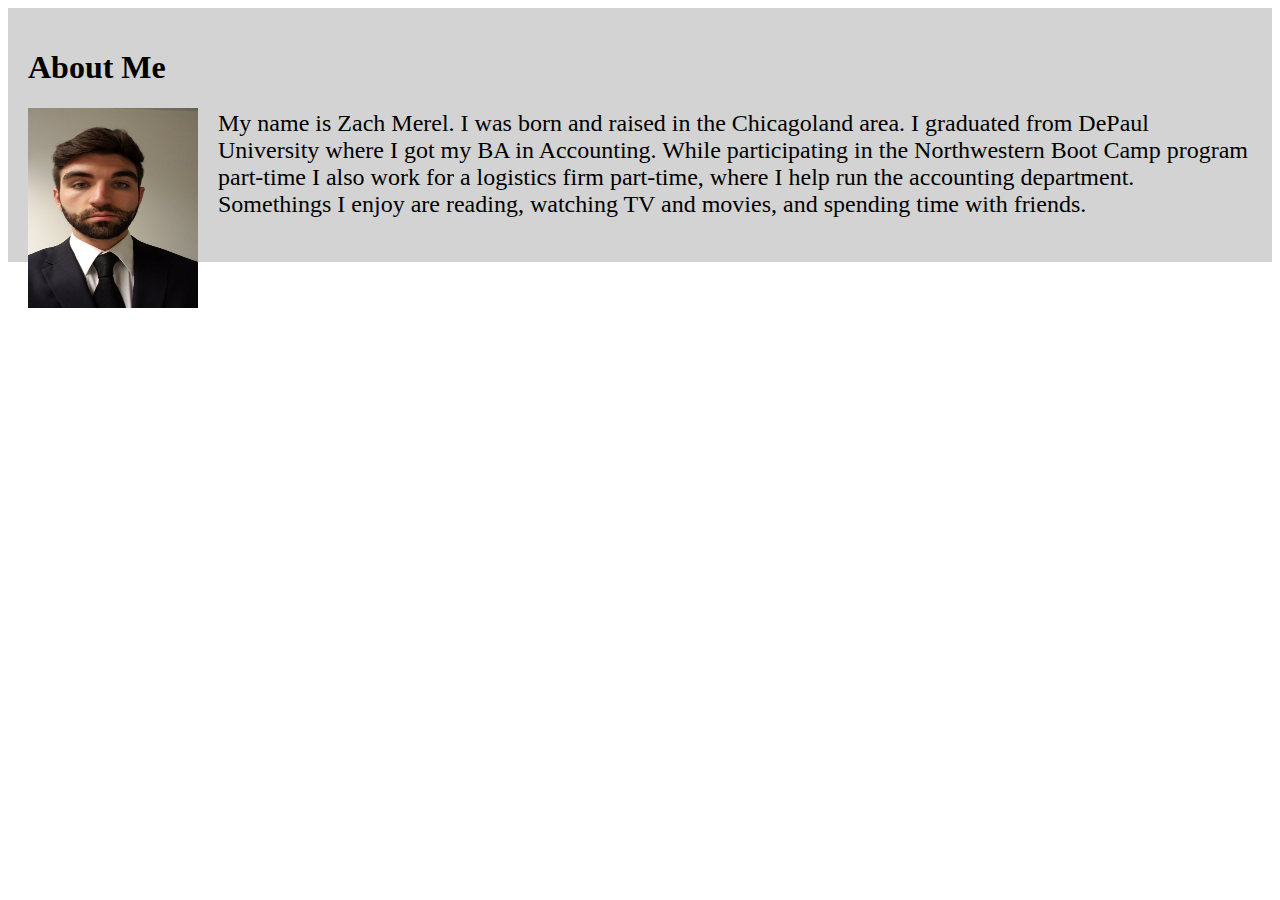
==== index.html @ 61ac79af "second commit" ====
<!DOCTYPE html>
<html lang="en">

<head>
    <meta charset="UTF-8">
    <meta name="viewport" content="width=device-width, initial-scale=1.0">
    <meta http-equiv="X-UA-Compatible" content="ie=edge">
    <title>About Me</title>
    <link rel="stylesheet" href="assets/css/style.css">
</head>

<body>
    <div class="aboutme">
        <h1>About Me</h1>
        <img id="biopicture" src="assets/images/bio_picture.jpeg">
        <p id="bio">My name is Zach Merel. I was born and raised in the Chicagoland area. I graduated from DePaul University where I
            got my BA in Accounting. While participating in the Northwestern Boot Camp program part-time I also work for
            a logistics firm part-time, where I help run the accounting department. Somethings I enjoy are reading, watching
            TV and movies, and spending time with friends.
        </p>
    </div>
</body>

</html>
---- assets/css/style.css ----
body{
    background-image:url(/Basic-Portfolio/assets/images/dark_Tire_@2X.png);
    /* background-repeat: no-repeat; */
    /* background-size: 100%; */
}
.myname{
    background-color: lightgray;
    padding: 20px;
    margin-bottom: 20px;
    width: 20%;
    float: left;
    font-family:'Courier New', Courier, monospace;
}

.aboutme{
    background-color: lightgray;
    widows: 960px;
    padding: 20px;
}
#contact{
    float: right;
    width: 10%
}
#portfolio{
    float: right;
    width: 10%
}
#index{
    float: right;
    width: 10%
}
#biopicture{
    width: 170px;
    height: 200px;
    float: left;
    margin-right: 20px;
}
#bio{
    font-size: x-large;
}
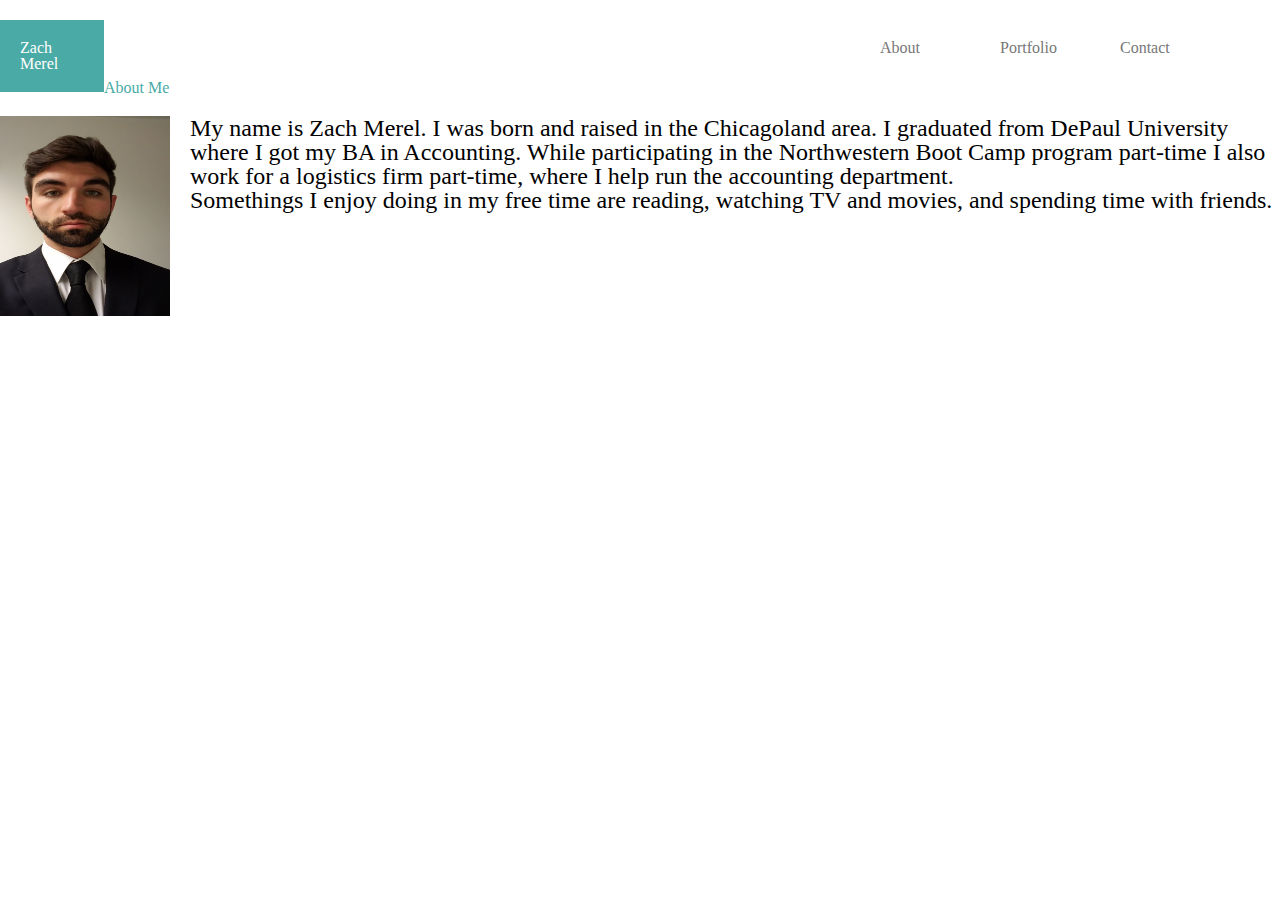
==== commit 8df23a63: "third commit" ====
--- a/index.html
+++ b/index.html
@@ -7,18 +7,41 @@
     <meta http-equiv="X-UA-Compatible" content="ie=edge">
     <title>About Me</title>
     <link rel="stylesheet" href="assets/css/style.css">
+    <link rel="stylesheet" href="assets/css/reset.css">
 </head>
+<header>
+    <div id="myname">
+        <h1>Zach Merel</h1>
+    </div>
+    <div class="pagebuttons">
+        <h2 id="contact">
+            <a href="contact.html">Contact</a>
+        </h2>
+        <h2 id="portfolio">
+            <a href="portfolio.html">Portfolio</a>
+        </h2>
+        <h2 id="index">
+            <a href="index.html">About</a>
+        </h2>
+
+    </div>
+</header>
 
 <body>
-    <div class="aboutme">
-        <h1>About Me</h1>
+    <div class="content_area">
+        <h1 id="pagetitle">About Me</h1>
         <img id="biopicture" src="assets/images/bio_picture.jpeg">
-        <p id="bio">My name is Zach Merel. I was born and raised in the Chicagoland area. I graduated from DePaul University where I
-            got my BA in Accounting. While participating in the Northwestern Boot Camp program part-time I also work for
-            a logistics firm part-time, where I help run the accounting department. Somethings I enjoy are reading, watching
-            TV and movies, and spending time with friends.
-        </p>
+        <div id="bio">
+            <p>My name is Zach Merel. I was born and raised in the Chicagoland area. I graduated from DePaul University where
+                I got my BA in Accounting. While participating in the Northwestern Boot Camp program part-time I also work
+                for a logistics firm part-time, where I help run the accounting department.</p>
+            <p>Somethings I enjoy doing in my free time are reading, watching TV and movies, and spending time with friends.
+                </p>
+        </div>
     </div>
 </body>
+<footer>
+
+</footer>
 
 </html>--- a/assets/css/style.css
+++ b/assets/css/style.css
@@ -3,31 +3,93 @@
     /* background-repeat: no-repeat; */
     /* background-size: 100%; */
 }
-.myname{
-    background-color: lightgray;
+header{
+    padding: 20px;
+    background: #ffffff;
+}
+footer{
+    background: #666666;
+}
+section {
     padding: 20px;
     margin-bottom: 20px;
-    width: 20%;
-    float: left;
-    font-family:'Courier New', Courier, monospace;
+    
+  }
+a:active {
+    color: pink;
+    background-color: transparent;
+    text-decoration: underline;
 }
-
-.aboutme{
-    background-color: lightgray;
-    widows: 960px;
+a:link {
+    color: #777777;
+    background-color: transparent;
+    text-decoration: none;
+}
+a:visited {
+    color: #777777;
+    background-color: transparent;
+    text-decoration: none;
+}
+a:hover {
+    color: red;
+    background-color: transparent;
+    text-decoration: underline;
+}
+.vl {
+    border: 1px solid #cccccc;
+    height: 5px;
+    position: absolute;
+    left: 50%;
+    margin-left: -3px;
+    top: -5;
+}
+.pagebuttons{
+    color: #dddddd;
     padding: 20px;
+    margin: 20px;
+}
+.contact_box{
+    margin-top: 20px;
+    margin-bottom: 20px;
+    border: solid #dddddd;
+    padding: 5px;
+}
+#message_box{
+    margin-top: 20px;
+    margin-bottom: 20px;
+    border: solid #dddddd;
+    padding: 5px;
+    height: 200px;
+    resize: both;
+    overflow: auto;
+}
+#submit_button{
+    background: #4aaaa5;
+    padding: 8px;
+    color: #ffffff;
+    width: 3%;
+}
+#content_area{
+    background: #ffffff;
+    
+    padding: 20px;
+    font: color #dddddd;
+}
+#pagetitle{
+    margin-bottom: 20px;
+    color: #4aaaa5;
 }
 #contact{
     float: right;
-    width: 10%
+    width: 10%;
 }
 #portfolio{
     float: right;
-    width: 10%
+    width: 10%;
 }
 #index{
     float: right;
-    width: 10%
+    width: 10%;
 }
 #biopicture{
     width: 170px;
@@ -39,3 +101,11 @@
     font-size: x-large;
 }
 
+#myname{
+    padding: 20px;
+    width: 5%;
+    float: left;
+    background: #4aaaa5;
+    color: #ffffff;
+}
+
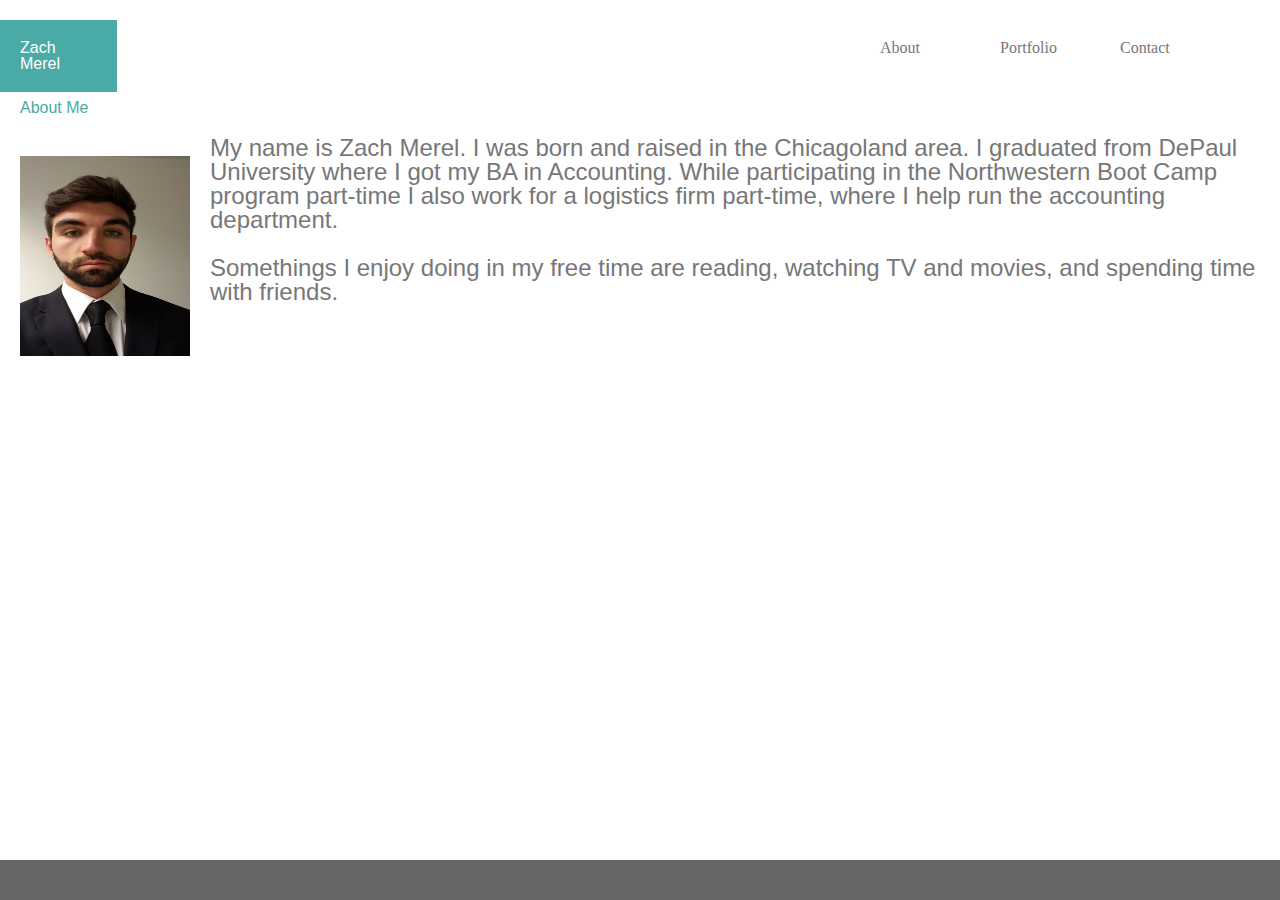
==== commit 16895852: "fourth commit" ====
--- a/index.html
+++ b/index.html
@@ -28,13 +28,14 @@
 </header>
 
 <body>
-    <div class="content_area">
+    <div class="main_content">
         <h1 id="pagetitle">About Me</h1>
         <img id="biopicture" src="assets/images/bio_picture.jpeg">
         <div id="bio">
             <p>My name is Zach Merel. I was born and raised in the Chicagoland area. I graduated from DePaul University where
                 I got my BA in Accounting. While participating in the Northwestern Boot Camp program part-time I also work
                 for a logistics firm part-time, where I help run the accounting department.</p>
+            <br>
             <p>Somethings I enjoy doing in my free time are reading, watching TV and movies, and spending time with friends.
                 </p>
         </div>
--- a/assets/css/style.css
+++ b/assets/css/style.css
@@ -6,10 +6,16 @@
 header{
     padding: 20px;
     background: #ffffff;
+    font-family: 'Georgia', Times, Times New Roman, serif;
 }
-footer{
-    background: #666666;
-}
+footer {
+    position:fixed;
+    left:0px;
+    bottom:0px;
+    height:40px;
+    width:100%;
+    background:#666666;
+ }
 section {
     padding: 20px;
     margin-bottom: 20px;
@@ -29,6 +35,9 @@
     color: #777777;
     background-color: transparent;
     text-decoration: none;
+}
+.main_content{
+    background: #ffffff;
 }
 a:hover {
     color: red;
@@ -54,6 +63,22 @@
     border: solid #dddddd;
     padding: 5px;
 }
+.portfolio_pictures{
+    position: relative;
+    width: 300px;
+    height: 250px;
+    margin: 20px;
+}
+.portfolio_text{
+    position: absolute;
+    text-align: center;
+    bottom: 3%;
+    left: 50%;
+    transform: translate(-50%, -50%);
+    background: #4aaaa5;
+    color: #ffffff;
+    width: 300px;
+}
 #message_box{
     margin-top: 20px;
     margin-bottom: 20px;
@@ -76,8 +101,9 @@
     font: color #dddddd;
 }
 #pagetitle{
-    margin-bottom: 20px;
+    padding: 20px;
     color: #4aaaa5;
+    font-family: 'Arial', 'Helvetica Neue', Helvetica, sans-serif;
 }
 #contact{
     float: right;
@@ -95,17 +121,20 @@
     width: 170px;
     height: 200px;
     float: left;
-    margin-right: 20px;
+    margin: 20px;
 }
 #bio{
     font-size: x-large;
+    font-family: 'Arial', 'Helvetica Neue', Helvetica, sans-serif;
+    color: #777777;
 }
 
 #myname{
     padding: 20px;
-    width: 5%;
+    width: 6%;
     float: left;
     background: #4aaaa5;
     color: #ffffff;
+    font-family: 'Arial', 'Helvetica Neue', Helvetica, sans-serif;
 }
 
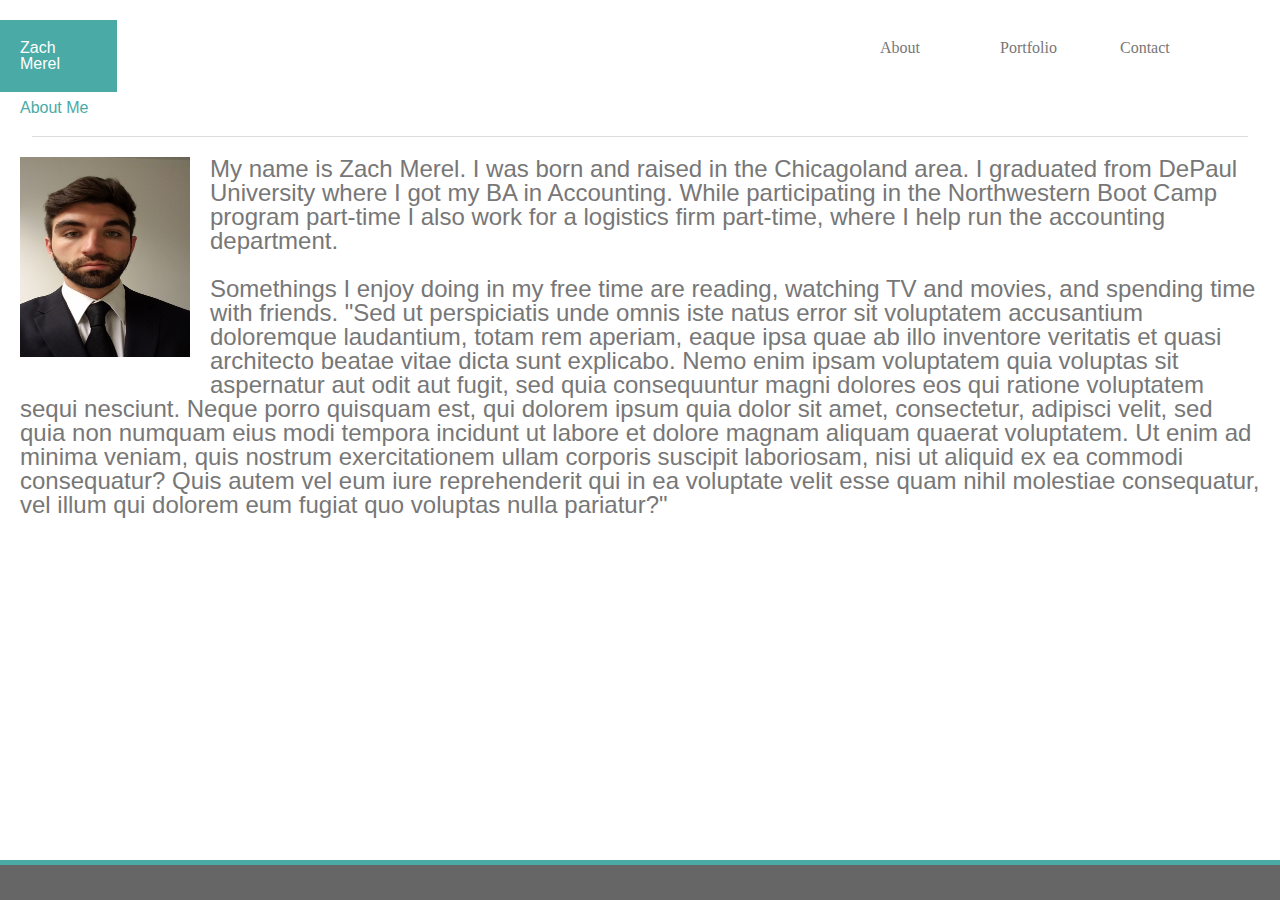
==== commit 687414a0: "fifth commit" ====
--- a/index.html
+++ b/index.html
@@ -30,6 +30,7 @@
 <body>
     <div class="main_content">
         <h1 id="pagetitle">About Me</h1>
+        <div class="content_seperator"></div>
         <img id="biopicture" src="assets/images/bio_picture.jpeg">
         <div id="bio">
             <p>My name is Zach Merel. I was born and raised in the Chicagoland area. I graduated from DePaul University where
@@ -37,12 +38,20 @@
                 for a logistics firm part-time, where I help run the accounting department.</p>
             <br>
             <p>Somethings I enjoy doing in my free time are reading, watching TV and movies, and spending time with friends.
-                </p>
+                "Sed ut perspiciatis unde omnis iste natus error sit voluptatem accusantium doloremque laudantium, totam
+                rem aperiam, eaque ipsa quae ab illo inventore veritatis et quasi architecto beatae vitae dicta sunt explicabo.
+                Nemo enim ipsam voluptatem quia voluptas sit aspernatur aut odit aut fugit, sed quia consequuntur magni dolores
+                eos qui ratione voluptatem sequi nesciunt. Neque porro quisquam est, qui dolorem ipsum quia dolor sit amet,
+                consectetur, adipisci velit, sed quia non numquam eius modi tempora incidunt ut labore et dolore magnam aliquam
+                quaerat voluptatem. Ut enim ad minima veniam, quis nostrum exercitationem ullam corporis suscipit laboriosam,
+                nisi ut aliquid ex ea commodi consequatur? Quis autem vel eum iure reprehenderit qui in ea voluptate velit
+                esse quam nihil molestiae consequatur, vel illum qui dolorem eum fugiat quo voluptas nulla pariatur?"
+            </p>
         </div>
     </div>
 </body>
 <footer>
-
+    <div class="footer_accent"></div>
 </footer>
 
 </html>--- a/assets/css/style.css
+++ b/assets/css/style.css
@@ -79,6 +79,16 @@
     color: #ffffff;
     width: 300px;
 }
+.footer_accent{
+    background: #4aaaa5;
+    height:5px;
+}
+.content_seperator{
+    background: #dddddd;
+    height: 1px;
+    width: 95%;
+    margin: auto;
+}
 #message_box{
     margin-top: 20px;
     margin-bottom: 20px;
@@ -127,6 +137,7 @@
     font-size: x-large;
     font-family: 'Arial', 'Helvetica Neue', Helvetica, sans-serif;
     color: #777777;
+    padding: 20px;
 }
 
 #myname{
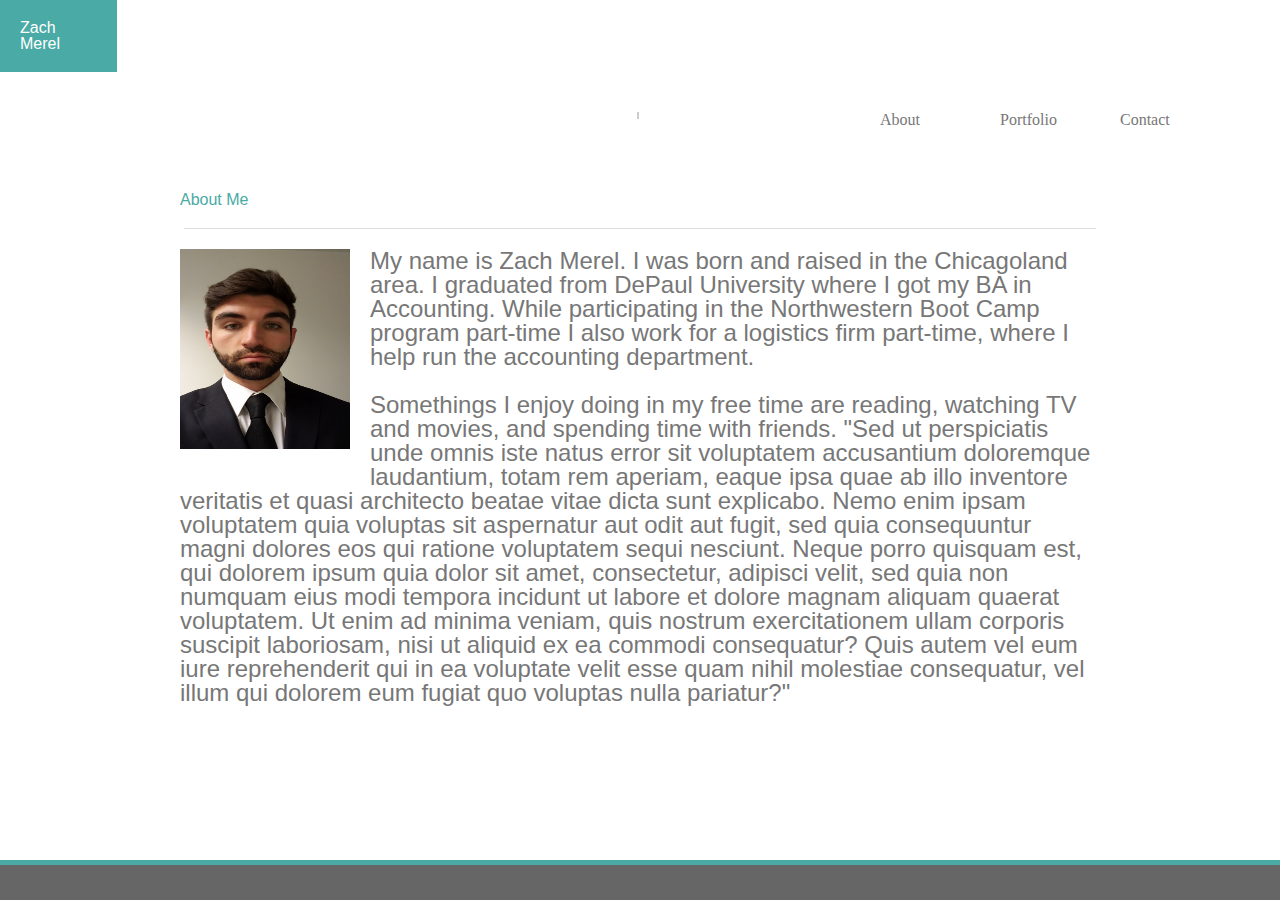
==== commit 7ca5ec86: "sixth commit" ====
--- a/index.html
+++ b/index.html
@@ -9,26 +9,27 @@
     <link rel="stylesheet" href="assets/css/style.css">
     <link rel="stylesheet" href="assets/css/reset.css">
 </head>
-<header>
-    <div id="myname">
-        <h1>Zach Merel</h1>
-    </div>
-    <div class="pagebuttons">
-        <h2 id="contact">
-            <a href="contact.html">Contact</a>
-        </h2>
-        <h2 id="portfolio">
-            <a href="portfolio.html">Portfolio</a>
-        </h2>
-        <h2 id="index">
-            <a href="index.html">About</a>
-        </h2>
-
-    </div>
-</header>
 
 <body>
-    <div class="main_content">
+    <header>
+        <div id="myname">
+            <h1>Zach Merel</h1>
+        </div>
+        <div class="pagebuttons">
+            <h4 id="contact">
+                <a href="contact.html">Contact</a>
+            </h4>
+            <div class="vl"></div>
+            <h2 id="portfolio">
+                <a href="portfolio.html">Portfolio</a>
+            </h2>
+            <h2 id="index">
+                <a href="index.html">About</a>
+            </h2>
+
+        </div>
+    </header>
+    <section id="content_area">
         <h1 id="pagetitle">About Me</h1>
         <div class="content_seperator"></div>
         <img id="biopicture" src="assets/images/bio_picture.jpeg">
@@ -48,7 +49,7 @@
                 esse quam nihil molestiae consequatur, vel illum qui dolorem eum fugiat quo voluptas nulla pariatur?"
             </p>
         </div>
-    </div>
+    </section>
 </body>
 <footer>
     <div class="footer_accent"></div>
--- a/assets/css/style.css
+++ b/assets/css/style.css
@@ -36,9 +36,7 @@
     background-color: transparent;
     text-decoration: none;
 }
-.main_content{
-    background: #ffffff;
-}
+
 a:hover {
     color: red;
     background-color: transparent;
@@ -106,9 +104,11 @@
 }
 #content_area{
     background: #ffffff;
-    
     padding: 20px;
     font: color #dddddd;
+    width: 960px;
+    margin: auto;
+
 }
 #pagetitle{
     padding: 20px;
@@ -143,9 +143,12 @@
 #myname{
     padding: 20px;
     width: 6%;
-    float: left;
+    
     background: #4aaaa5;
     color: #ffffff;
     font-family: 'Arial', 'Helvetica Neue', Helvetica, sans-serif;
 }
+#name_text{
+    padding-top: 20px;
+}
 
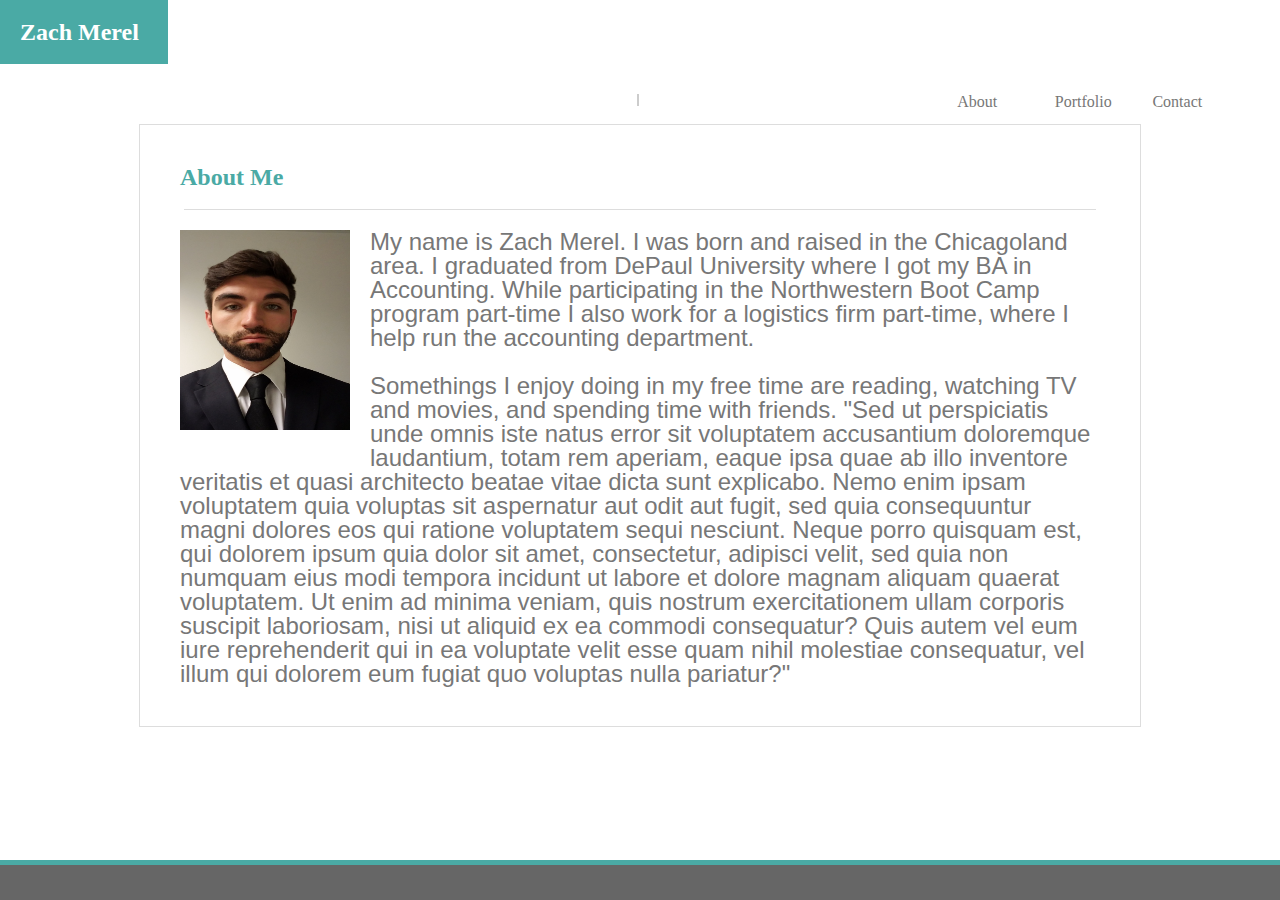
==== commit 6c95c9e7: "seventh commit" ====
--- a/index.html
+++ b/index.html
@@ -29,7 +29,7 @@
 
         </div>
     </header>
-    <section id="content_area">
+    <section class="content_area">
         <h1 id="pagetitle">About Me</h1>
         <div class="content_seperator"></div>
         <img id="biopicture" src="assets/images/bio_picture.jpeg">
--- a/assets/css/style.css
+++ b/assets/css/style.css
@@ -15,6 +15,7 @@
     height:40px;
     width:100%;
     background:#666666;
+    
  }
 section {
     padding: 20px;
@@ -44,7 +45,7 @@
 }
 .vl {
     border: 1px solid #cccccc;
-    height: 5px;
+    height: 10px;
     position: absolute;
     left: 50%;
     margin-left: -3px;
@@ -53,7 +54,7 @@
 .pagebuttons{
     color: #dddddd;
     padding: 20px;
-    margin: 20px;
+    margin: 10px;
 }
 .contact_box{
     margin-top: 20px;
@@ -65,17 +66,20 @@
     position: relative;
     width: 300px;
     height: 250px;
-    margin: 20px;
+    margin: 20px 20px;
+    z-index: 1;
 }
 .portfolio_text{
     position: absolute;
     text-align: center;
     bottom: 3%;
     left: 50%;
+    padding: 10px;
     transform: translate(-50%, -50%);
     background: #4aaaa5;
     color: #ffffff;
     width: 300px;
+    z-index: 2;
 }
 .footer_accent{
     background: #4aaaa5;
@@ -87,12 +91,33 @@
     width: 95%;
     margin: auto;
 }
+.header_width{
+    width: 960px;
+    margin: auto;
+}
+.row1{
+    position: relative;
+    float: left;
+}
+.clearfix{
+    clear: both;
+}
+.content_area{
+    background: #ffffff;
+    padding: 20px;
+    font: color #dddddd;
+    width: 960px;
+    margin: 0px auto 100px auto;
+    border: 1px solid #dddddd;
+   
+
+}
 #message_box{
     margin-top: 20px;
     margin-bottom: 20px;
     border: solid #dddddd;
     padding: 5px;
-    height: 200px;
+    height: 150px;
     resize: both;
     overflow: auto;
 }
@@ -100,32 +125,27 @@
     background: #4aaaa5;
     padding: 8px;
     color: #ffffff;
-    width: 3%;
+    width: 5%;
 }
-#content_area{
-    background: #ffffff;
-    padding: 20px;
-    font: color #dddddd;
-    width: 960px;
-    margin: auto;
 
-}
 #pagetitle{
     padding: 20px;
     color: #4aaaa5;
-    font-family: 'Arial', 'Helvetica Neue', Helvetica, sans-serif;
+    font-family: 'Georgia', Times, Times New Roman, serif;
+    font-size: x-large;
+    font-weight: bold;
 }
 #contact{
     float: right;
-    width: 10%;
+    width: 8%;
 }
 #portfolio{
     float: right;
-    width: 10%;
+    width: 8%;
 }
 #index{
     float: right;
-    width: 10%;
+    width: 8%;
 }
 #biopicture{
     width: 170px;
@@ -142,11 +162,12 @@
 
 #myname{
     padding: 20px;
-    width: 6%;
-    
+    width: 10%;
+    font-size: x-large;
+    font-weight: bold;
     background: #4aaaa5;
     color: #ffffff;
-    font-family: 'Arial', 'Helvetica Neue', Helvetica, sans-serif;
+    font-family: 'Georgia', Times, Times New Roman, serif;
 }
 #name_text{
     padding-top: 20px;
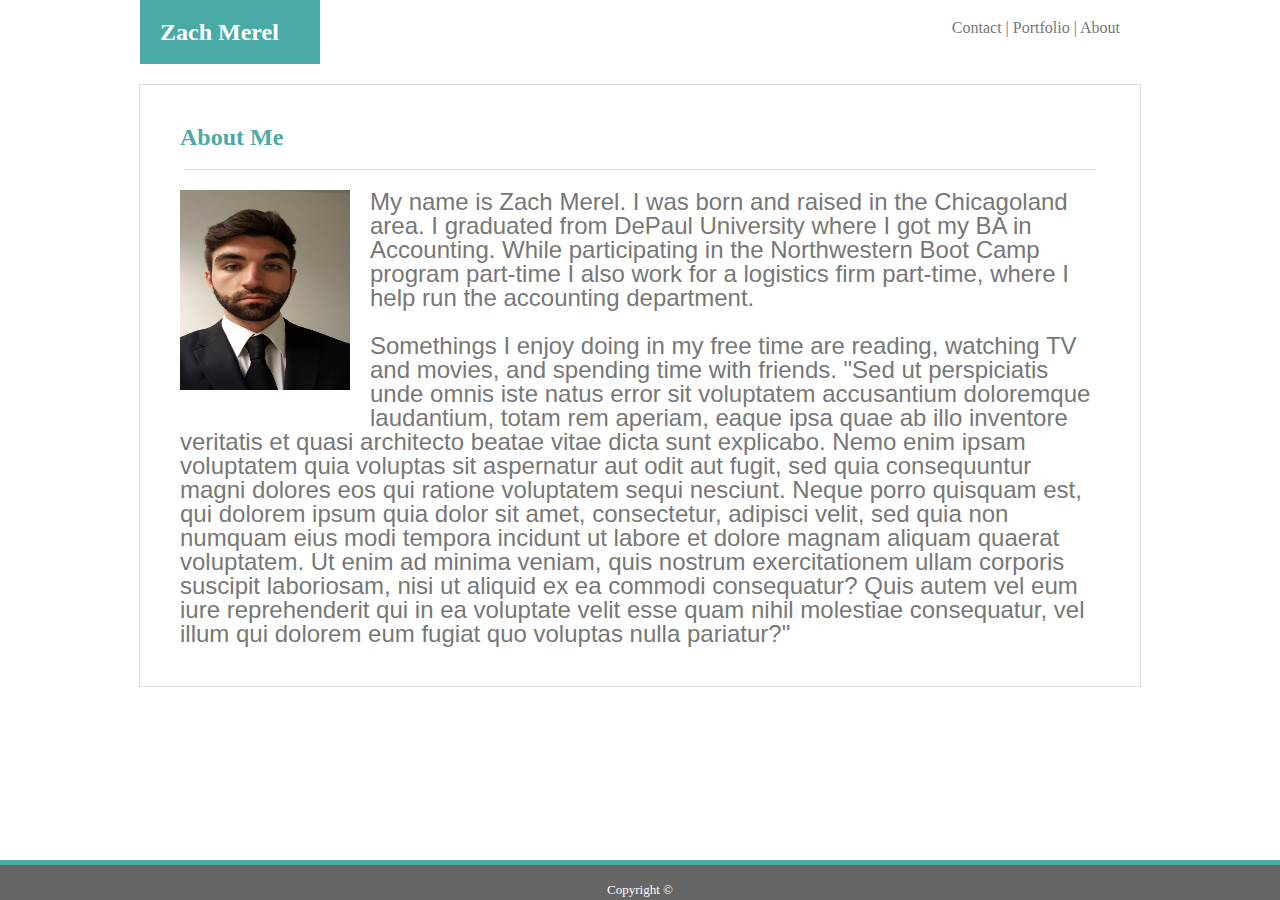
==== commit cff34d59: "tenth commit" ====
--- a/index.html
+++ b/index.html
@@ -12,27 +12,27 @@
 
 <body>
     <header>
-        <div id="myname">
-            <h1>Zach Merel</h1>
-        </div>
-        <div class="pagebuttons">
-            <h4 id="contact">
-                <a href="contact.html">Contact</a>
-            </h4>
-            <div class="vl"></div>
-            <h2 id="portfolio">
-                <a href="portfolio.html">Portfolio</a>
-            </h2>
-            <h2 id="index">
-                <a href="index.html">About</a>
-            </h2>
+        <div class="header_width">
+            <nav class="pagelinks">
+
+                <a href="contact.html">Contact |</a>
+
+                <a href="portfolio.html">Portfolio |</a>
+
+                <a href="index.html">About </a>
+
+            </nav>
+            <div id="myname">
+                Zach Merel
+            </div>
 
         </div>
+
     </header>
     <section class="content_area">
         <h1 id="pagetitle">About Me</h1>
         <div class="content_seperator"></div>
-        <img id="biopicture" src="assets/images/bio_picture.jpeg">
+        <img id="biopicture" src="assets/images/bio_picture.jpeg" alt="Smiley face">
         <div id="bio">
             <p>My name is Zach Merel. I was born and raised in the Chicagoland area. I graduated from DePaul University where
                 I got my BA in Accounting. While participating in the Northwestern Boot Camp program part-time I also work
@@ -50,9 +50,11 @@
             </p>
         </div>
     </section>
+    <footer>
+        <div class="footer_accent"></div>
+        <div class="copyright">Copyright ©</div>
+    </footer>
 </body>
-<footer>
-    <div class="footer_accent"></div>
-</footer>
+
 
 </html>--- a/assets/css/style.css
+++ b/assets/css/style.css
@@ -4,7 +4,6 @@
     /* background-size: 100%; */
 }
 header{
-    padding: 20px;
     background: #ffffff;
     font-family: 'Georgia', Times, Times New Roman, serif;
 }
@@ -15,6 +14,7 @@
     height:40px;
     width:100%;
     background:#666666;
+    z-index: 3;
     
  }
 section {
@@ -43,18 +43,16 @@
     background-color: transparent;
     text-decoration: underline;
 }
-.vl {
-    border: 1px solid #cccccc;
-    height: 10px;
-    position: absolute;
-    left: 50%;
-    margin-left: -3px;
-    top: -5;
+.pagelinks{
+    float: right;
+    margin: 20px;
 }
-.pagebuttons{
-    color: #dddddd;
-    padding: 20px;
-    margin: 10px;
+.copyright{
+    font-size: small;
+    bottom: 2px;
+    margin-top: 18px;
+    color: #ffffff;
+    text-align: center;
 }
 .contact_box{
     margin-top: 20px;
@@ -75,15 +73,16 @@
     bottom: 3%;
     left: 50%;
     padding: 10px;
-    transform: translate(-50%, -50%);
+    transform: translate(-50%, -75%);
     background: #4aaaa5;
     color: #ffffff;
-    width: 300px;
+    width: 280px;
     z-index: 2;
 }
 .footer_accent{
     background: #4aaaa5;
     height:5px;
+    z-index: 3;
 }
 .content_seperator{
     background: #dddddd;
@@ -92,8 +91,8 @@
     margin: auto;
 }
 .header_width{
-    width: 960px;
-    margin: auto;
+    width: 1000px;
+    margin:  auto;
 }
 .row1{
     position: relative;
@@ -107,19 +106,19 @@
     padding: 20px;
     font: color #dddddd;
     width: 960px;
-    margin: 0px auto 100px auto;
+    margin: 20px auto 100px auto;
     border: 1px solid #dddddd;
    
 
 }
-#message_box{
+.message_box{
     margin-top: 20px;
     margin-bottom: 20px;
     border: solid #dddddd;
     padding: 5px;
-    height: 150px;
     resize: both;
     overflow: auto;
+    width: 98%;
 }
 #submit_button{
     background: #4aaaa5;
@@ -134,18 +133,6 @@
     font-family: 'Georgia', Times, Times New Roman, serif;
     font-size: x-large;
     font-weight: bold;
-}
-#contact{
-    float: right;
-    width: 8%;
-}
-#portfolio{
-    float: right;
-    width: 8%;
-}
-#index{
-    float: right;
-    width: 8%;
 }
 #biopicture{
     width: 170px;
@@ -162,7 +149,7 @@
 
 #myname{
     padding: 20px;
-    width: 10%;
+    width: 14%;
     font-size: x-large;
     font-weight: bold;
     background: #4aaaa5;
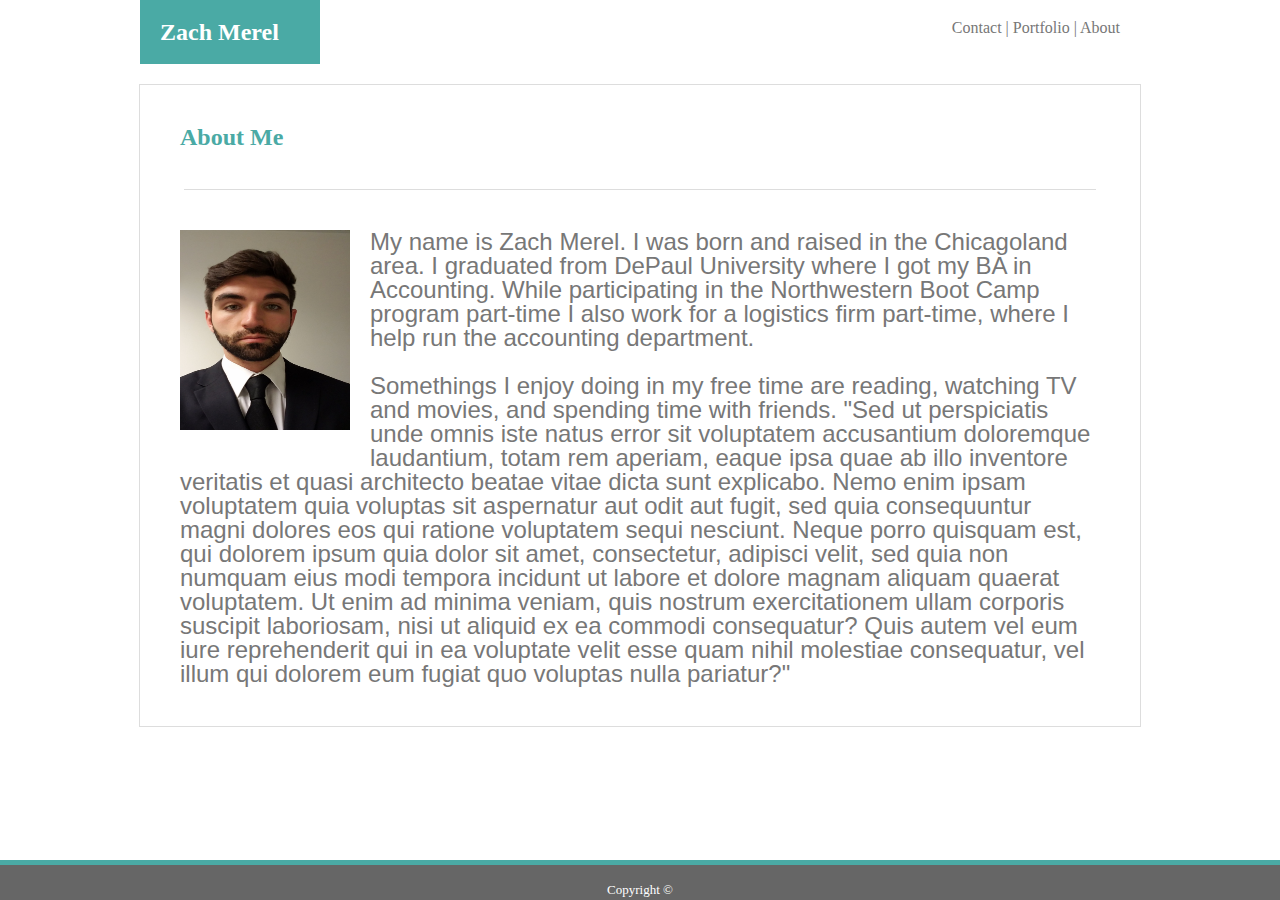
==== commit 008fcec6: "11th commit" ====
--- a/index.html
+++ b/index.html
@@ -30,7 +30,7 @@
 
     </header>
     <section class="content_area">
-        <h1 id="pagetitle">About Me</h1>
+        <div id="pagetitle">About Me</div>
         <div class="content_seperator"></div>
         <img id="biopicture" src="assets/images/bio_picture.jpeg" alt="Smiley face">
         <div id="bio">
--- a/assets/css/style.css
+++ b/assets/css/style.css
@@ -88,7 +88,7 @@
     background: #dddddd;
     height: 1px;
     width: 95%;
-    margin: auto;
+    margin: 20px auto;
 }
 .header_width{
     width: 1000px;
@@ -157,6 +157,6 @@
     font-family: 'Georgia', Times, Times New Roman, serif;
 }
 #name_text{
-    padding-top: 20px;
+    /* padding-top: 20px; */
 }
 
